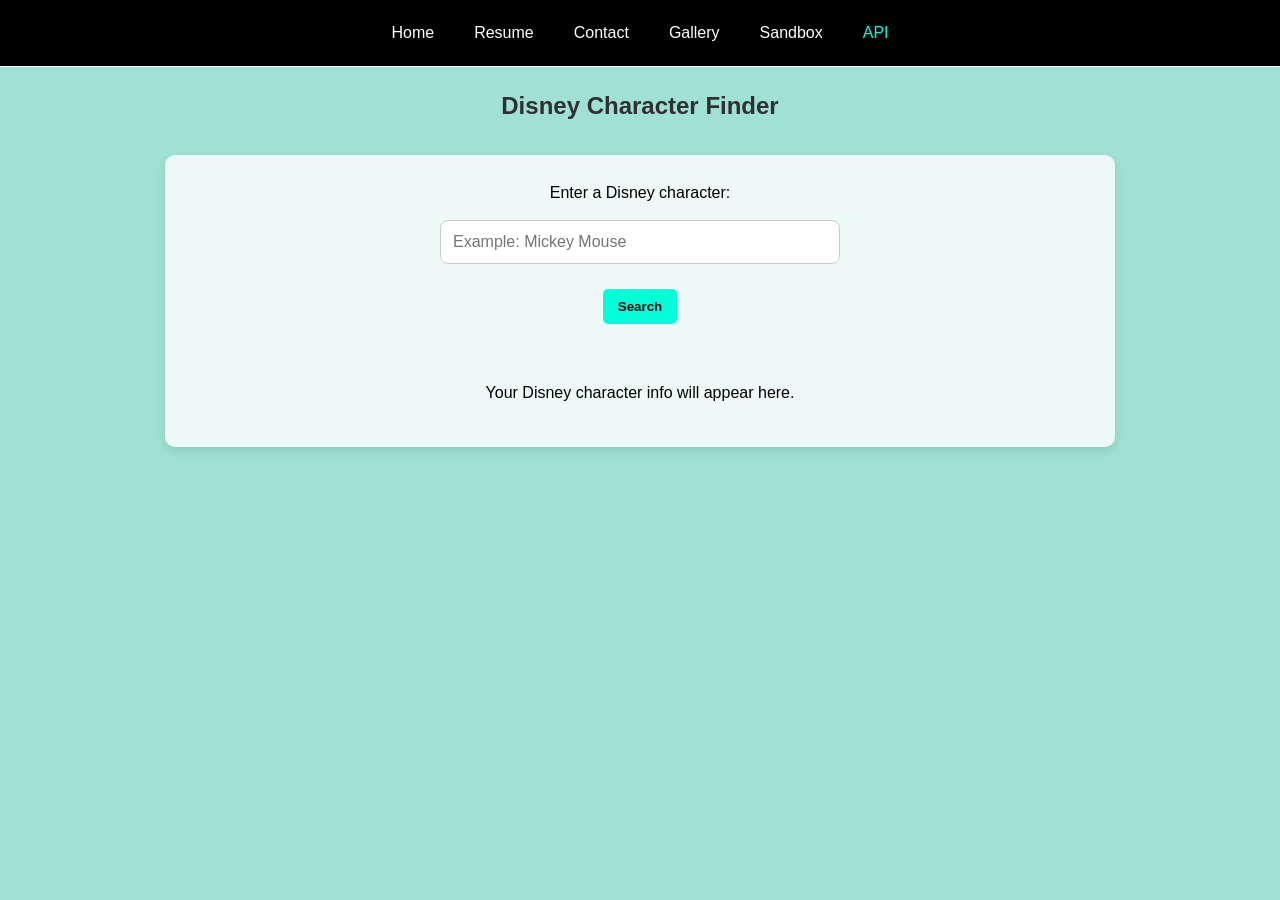
==== api.html @ c6110ae1 "Commit all" ====
<!DOCTYPE html>
<html lang="en">
<head>
  <meta charset="UTF-8">
  <meta name="viewport" content="width=device-width, initial-scale=1.0">
  <title>Disney API | Esteban Hernandez</title>
  <link rel="icon" type="image/png" href="favicon.png">
  <link rel="stylesheet" href="style.css">
  <script src="api.js" defer></script>
</head>
<body>
  <nav>
    <div class="nav-links">
      <a href="index.html">Home</a>
      <a href="resume.html">Resume</a>
      <a href="contact.html">Contact</a>
      <a href="gallery.html">Gallery</a>
      <a href="sandbox.html">Sandbox</a>
      <a href="api.html" class="active">API</a>
    </div>
  </nav>

  <main>
    <section class="hero">
      <h1>Disney Character Finder</h1>
    </section>

    <section class="api-section">
      <label for="characterInput">Enter a Disney character:</label>
      <input type="text" id="characterInput" placeholder="Example: Mickey Mouse">
      <button id="searchBtn">Search</button>

      <div id="result">
        <p>Your Disney character info will appear here.</p>
      </div>
    </section>
  </main>
</body>
</html>
---- style.css ----
/* Page Base */
body {
    background-color: #9fe1d2;
    font-family: Arial, sans-serif;
    margin: 0;
    line-height: 1.6;
}

/* Navbar */
nav {
    background-color: #000000;
    padding: 20px 0;
    text-align: center;
    border-bottom: 1px solid #ffffff;
}

/* Logo */
.logo {
    margin: 0 0 10px 0;
    font-size: 22px;
    font-weight: bold;
    color: white;
}

/* Nav links container */
.nav-links {
    display: flex;
    justify-content: center;
    gap: 40px;
    flex-wrap: wrap;
}

/* Nav links */
nav a {
    text-decoration: none;
    color: white; 
    font-size: 16px;
    font-weight: 500;
    position: relative;
    transition: color 0.3s ease;
}

/* Underline animation */
nav a::after {
    content: "";
    position: absolute;
    width: 0%;
    height: 2px;
    left: 0;
    bottom: -5px;
    background-color: rgb(0, 255, 217);
    transition: width 0.3s ease;
}

/* Hover */
nav a:hover {
    color: rgb(0, 255, 217);
}

nav a:hover::after {
    width: 100%;
}

/* Active page */
nav a.active {
    color: rgb(0, 255, 217);
}

/* Subtitle */
.subtitle {
    color: #222;
    font-size: 18px;
    margin-top: -10px;
    text-align: center;
}

/* Cards */
.card {
    background: #ffffffd0;
    padding: 25px;
    margin: 30px auto;
    border-radius: 10px;
    max-width: 900px;
    box-shadow: 0 4px 10px rgba(0, 0, 0, 0.1);
}

/* Headings (GLOBAL CENTER) */
h1, h2, h3 {
    color: #303030;
    text-align: center;
}

/* Highlight text */
em {
    font-style: normal;
    color: #ff00d4;
    font-weight: bold;
}

/* Buttons */
button {
    background-color: rgb(0, 255, 217);
    border: none;
    padding: 10px 15px;
    border-radius: 5px;
    cursor: pointer;
    font-weight: bold;
}

button:hover {
    background-color: #00cbb0;
}

/* Collapsible sections */
.collapsible {
    background: #ffffffd0;
    padding: 20px;
    margin: 30px auto;
    border-radius: 10px;
    max-width: 900px;
    box-shadow: 0 4px 10px rgba(0, 0, 0, 0.1);
}

.collapsible-header {
    display: flex;
    justify-content: space-between;
    align-items: center;
    cursor: pointer;
    gap: 15px;
}

.toggle-btn {
    font-size: 18px;
    width: 40px;          
    height: 40px;         
    padding: 0;
    display: flex;
    align-items: center;
    justify-content: center;
    flex-shrink: 0;
    line-height: 1;
}

.content {
    display: none;
    margin-top: 15px;
    padding-top: 5px;
}

.content img {
    max-width: 100%;
    height: auto;
    border-radius: 8px;
    display: block;
}

/* CONTACT FORM */
.form-group {
    margin-bottom: 20px;
}

.form-group input,
.form-group textarea {
    width: 100%;
    padding: 16px;
    font-size: 16px;
    border-radius: 8px;
    border: 1px solid #ccc;
    box-sizing: border-box;
}

.form-group textarea {
    min-height: 160px;
    resize: vertical;
}

.btn {
    width: 100%;
    padding: 14px;
    font-size: 16px;
}

.form-group input:focus,
.form-group textarea:focus {
    border-color: rgb(0, 255, 217);
    outline: none;
    box-shadow: 0 0 5px rgba(0, 255, 217, 0.5);
}

/* ===== API PAGE (FINAL FIXED) ===== */
.api-section {
    background: #ffffffd0;
    padding: 25px;
    margin: 30px auto;
    border-radius: 10px;
    max-width: 900px;
    box-shadow: 0 4px 10px rgba(0, 0, 0, 0.1);

    /* CENTER EVERYTHING */
    display: flex;
    flex-direction: column;
    align-items: center;
    text-align: center;
}

/* FORCE TITLE CENTER */
.api-section h1 {
    text-align: center;
    width: 100%;
    align-self: center;
}

/* INPUT */
.api-section input {
    display: block;
    width: 60%;
    max-width: 400px;
    margin: 15px auto;
    padding: 12px;
    font-size: 16px;
    border-radius: 8px;
    border: 1px solid #ccc;
    box-sizing: border-box;
}

/* INPUT FOCUS */
.api-section input:focus {
    border-color: rgb(0, 255, 217);
    outline: none;
    box-shadow: 0 0 5px rgba(0, 255, 217, 0.5);
}

/* BUTTON */
.api-section button {
    display: block;
    margin: 10px auto 20px auto;
}

/* RESULT */
#result {
    margin-top: 20px;
    text-align: center;
}

#result img {
    max-width: 250px;
    width: 100%;
    height: auto;
    border-radius: 10px;
    display: block;
    margin: 15px auto;
}

/* Responsive */
@media (max-width: 768px) {
    .nav-links {
        flex-direction: column;
        gap: 15px;
    }

    .card,
    .collapsible,
    .api-section {
        margin: 20px;
    }

    .api-section input {
        width: 90%;
    }
}
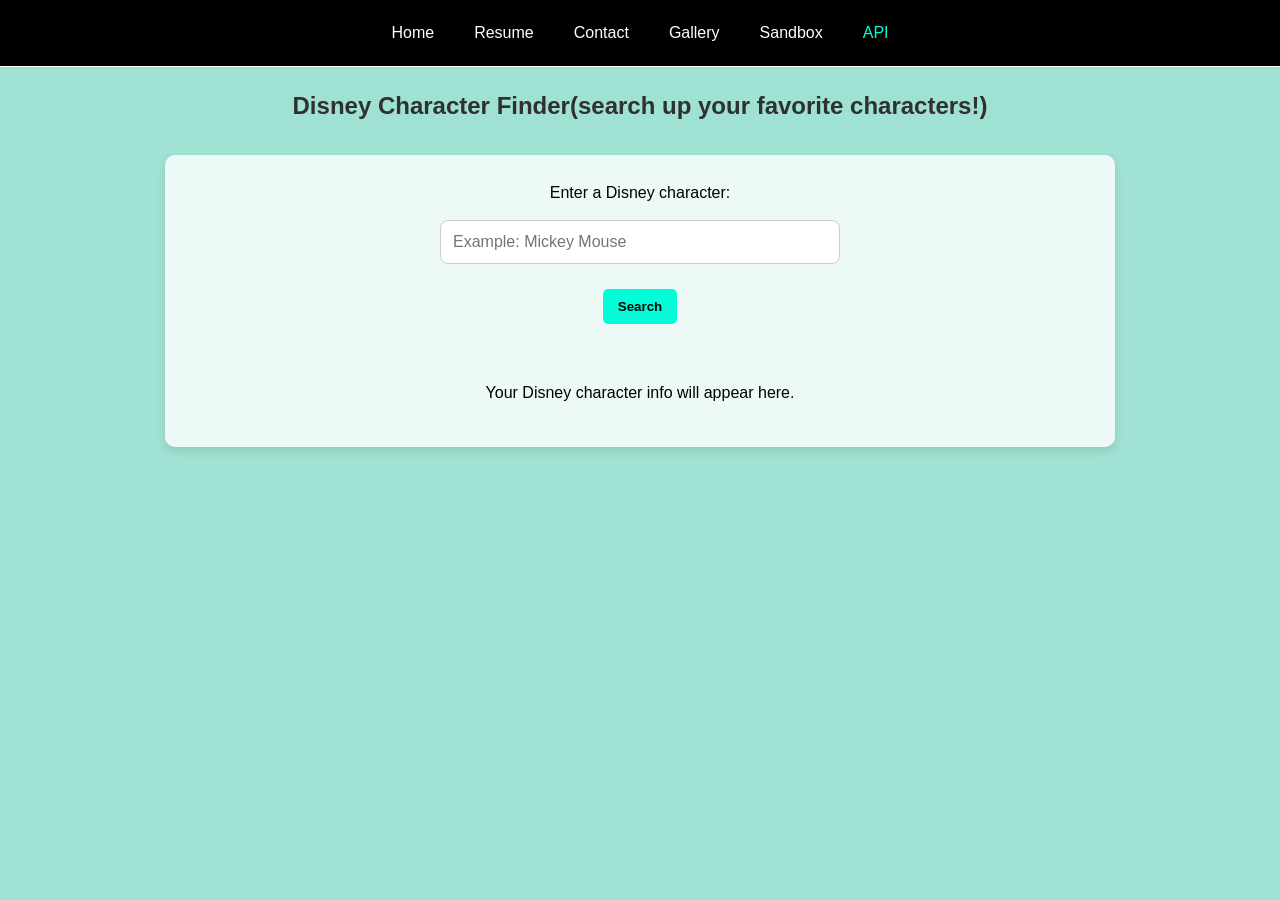
==== commit ba55d6ac: "Commit" ====
--- a/api.html
+++ b/api.html
@@ -22,7 +22,7 @@
 
   <main>
     <section class="hero">
-      <h1>Disney Character Finder</h1>
+      <h1>Disney Character Finder(search up your favorite characters!)</h1>
     </section>
 
     <section class="api-section">
